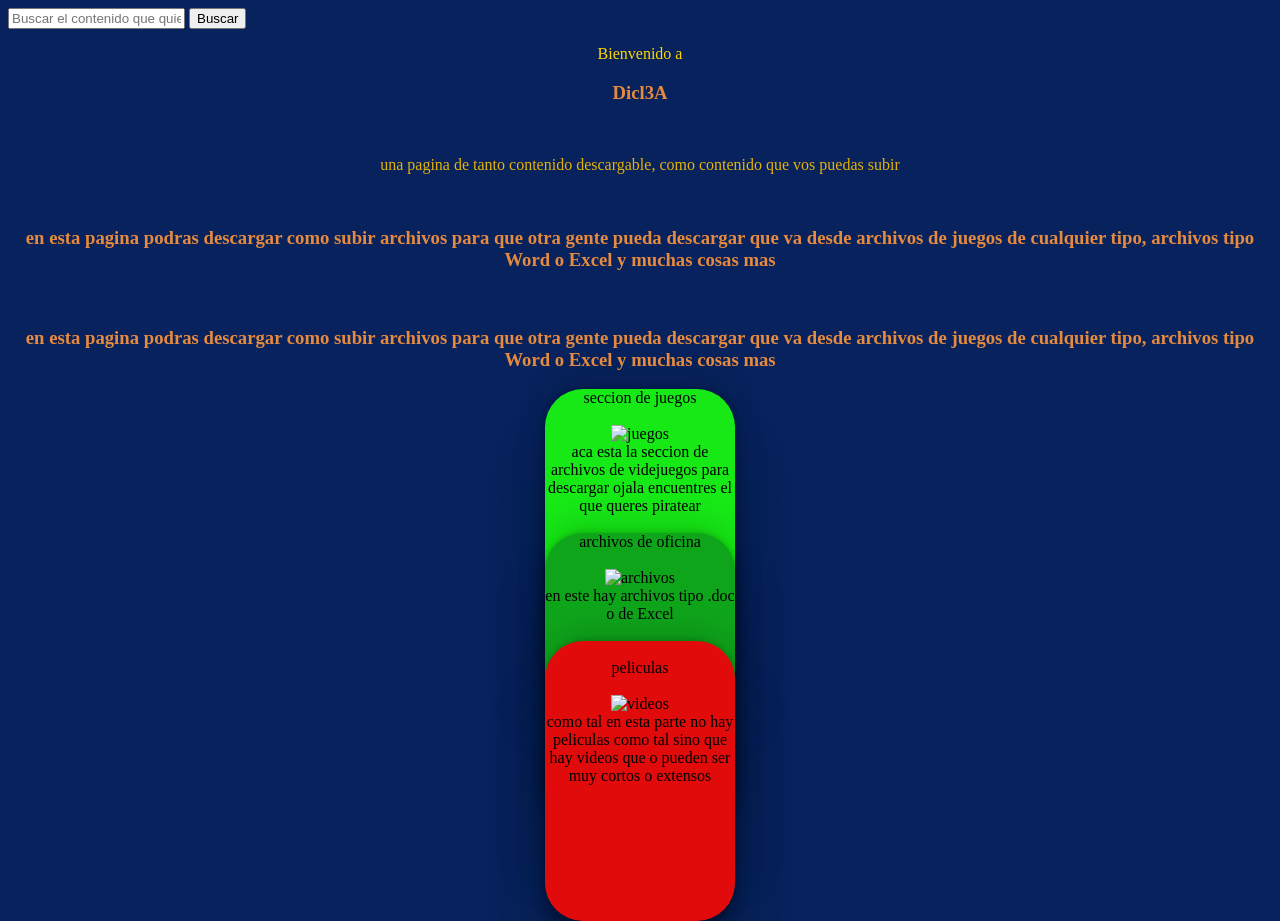
==== miproyecto.html @ e8ea4813 "Add files via upload" ====
<!DOCTYPE html>
<html lang="en">
<head>
    <meta charset="UTF-8">
    <meta name="viewport" content="width=device-width, initial-scale=1.0">
    <link rel="preconnect" href="https://fonts.gstatic.com" crossorigin>
    <link href="https://fonts.googleapis.com/css2?family=Bona+Nova+SC:ital,wght@0,400;0,700;1,400&display=swap" rel="stylesheet">
    <link rel="stylesheet" href="brad.css">
    <title>Dicl3A</title>
</head>
<body>
    <div class="contenedor">
    <input type="text" placeholder="Buscar el contenido que quieras descargar...">
    <button>Buscar</button>
    </div>
    <p id="parrafo">Bienvenido a</p>
    <h3>Dicl3A</h3>
    <br>
    <p id="texto">una pagina de tanto contenido descargable, como contenido que vos puedas subir</p>
    <br>
    <h3>en esta pagina podras descargar como subir archivos para que otra gente pueda descargar que va desde archivos de juegos de cualquier tipo, archivos tipo Word o Excel y muchas cosas mas</h3>
    <br>
    <h3>en esta pagina podras descargar como subir archivos para que otra gente pueda descargar que va desde archivos de juegos de cualquier tipo, archivos tipo Word o Excel y muchas cosas mas</h3>
    <div class="red9">
    <text> seccion de juegos </text>
    <br>
    </br>
        <img src="https://i.pinimg.com/474x/95/92/ce/9592cecd67175062743270f63ef89c7b.jpg"  alt="juegos"width="150">
        <br>
        <div id="primero">aca esta la seccion de archivos de videjuegos para descargar ojala encuentres el que queres piratear</div>
        <br>
    <div class="Excel">
    <text>archivos de oficina</text>
    <br>
    </br>
        <img src="https://encrypted-tbn0.gstatic.com/images?q=tbn:ANd9GcRl6CoKUCbq9RN4A57n1vCbj39ll8OECZ1hdw&s"  alt="archivos" width="150">
        <br>
        <div id="segunda">en este hay archivos tipo .doc o de Excel</div>
      </br>
    <div class="peliculas-o-videos">
    <br>
    <text>peliculas</text>
     <br>
      </br>
      <img src="https://blog.impulse.lat/hubfs/10-pasos-para-crear-videos-dentro-de-tu-estrategia-inbound.png" alt="videos" width="150">
      <br>
      <div id="y-la-cuarta">como tal en esta parte no hay peliculas como tal sino que hay videos que o pueden ser muy cortos o extensos</div>
</body>

</html>
---- brad.css ----
body{
    background-color: rgb(7, 34, 92);
}

#texto
{
    color: rgb(230, 178, 9);
    text-align: center;
}

#parrafo{
    color: gold;
    text-align: center;
}

h3{
    text-align: center;
    color: rgb(230, 138, 63);
}

a{
    display: flexbox;
}

.red9
{
    text-decoration: rgb(255, 217, 0);
    text-align: center;
    border-radius: 38px;
    width: 190px;
    height: 280px;
    background-color:rgb(22, 233, 22);
    margin: 0 auto;
    box-shadow: rgba(0, 0, 0, 0.25) 0px 54px 55px, rgba(0, 0, 0, 0.12) 0px -12px 30px, rgba(0, 0, 0, 0.12) 0px 4px 6px, rgba(0, 0, 0, 0.17) 0px 12px 13px, rgba(0, 0, 0, 0.09) 0px -3px 5px;
}

.Excel
{
    text-decoration: rgb(1, 158, 248);
    text-align: center;
    border-radius: 38px;
    width: 190px;
    height: 280px;
    background-color:rgb(15, 165, 27);
    margin: auto;
    box-shadow: rgba(0, 0, 0, 0.25) 0px 54px 55px, rgba(0, 0, 0, 0.12) 0px -12px 30px, rgba(0, 0, 0, 0.12) 0px 4px 6px, rgba(0, 0, 0, 0.17) 0px 12px 13px, rgba(0, 0, 0, 0.09) 0px -3px 5px;
}

.peliculas-o-videos
{
    text-decoration: rgb(1, 158, 248);
    text-align: center;
    border-radius: 38px;
    width: 190px;
    height: 280px;
    background-color:rgb(226, 11, 11);
    margin: 0 auto;
    box-shadow: rgba(0, 0, 0, 0.25) 0px 54px 55px, rgba(0, 0, 0, 0.12) 0px -12px 30px, rgba(0, 0, 0, 0.12) 0px 4px 6px, rgba(0, 0, 0, 0.17) 0px 12px 13px, rgba(0, 0, 0, 0.09) 0px -3px 5px;
}

a:hover {
    color: #ffcc00;
}

@media (max-width: 76px) {
    .contenedor{
        flex-direction: column;
    }
    form {
      padding: 1.5rem;
    }
  }
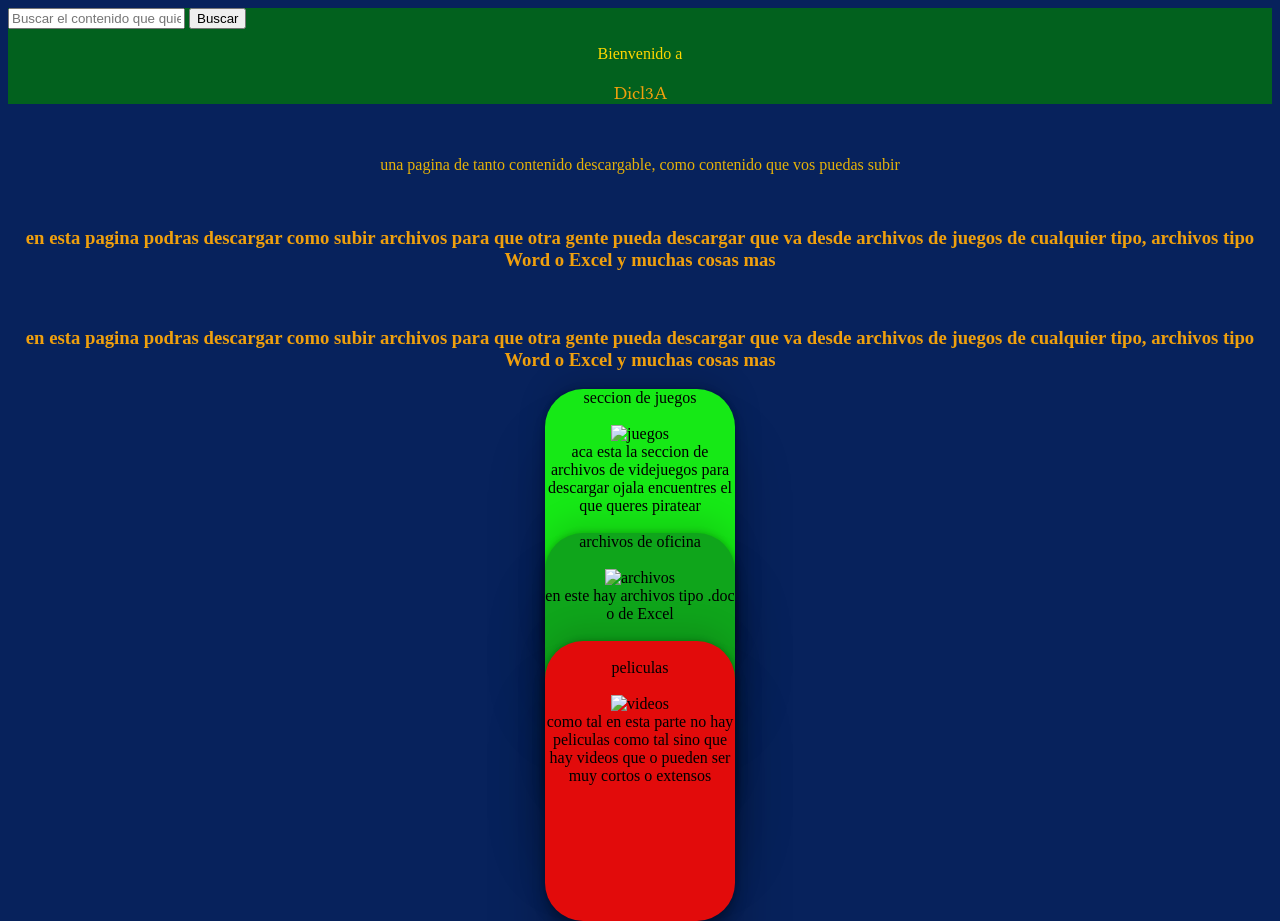
==== commit 2cd2c12d: "Add files via upload" ====
--- a/miproyecto.html
+++ b/miproyecto.html
@@ -6,15 +6,18 @@
     <link rel="preconnect" href="https://fonts.gstatic.com" crossorigin>
     <link href="https://fonts.googleapis.com/css2?family=Bona+Nova+SC:ital,wght@0,400;0,700;1,400&display=swap" rel="stylesheet">
     <link rel="stylesheet" href="brad.css">
+    <link rel="preconnect" href="https://fonts.googleapis.com">
+    <link rel="preconnect" href="https://fonts.gstatic.com" crossorigin>
+    <link href="https://fonts.googleapis.com/css2?family=Bona+Nova+SC:ital,wght@0,400;0,700;1,400&family=Libertinus+Math&display=swap" rel="stylesheet">
     <title>Dicl3A</title>
 </head>
 <body>
     <div class="contenedor">
     <input type="text" placeholder="Buscar el contenido que quieras descargar...">
     <button>Buscar</button>
+    <p id="parrafo">Bienvenido a</p>
+    <h3 class="libertinus-math-regular">Dicl3A</h3>
     </div>
-    <p id="parrafo">Bienvenido a</p>
-    <h3>Dicl3A</h3>
     <br>
     <p id="texto">una pagina de tanto contenido descargable, como contenido que vos puedas subir</p>
     <br>
@@ -27,7 +30,7 @@
     </br>
         <img src="https://i.pinimg.com/474x/95/92/ce/9592cecd67175062743270f63ef89c7b.jpg"  alt="juegos"width="150">
         <br>
-        <div id="primero">aca esta la seccion de archivos de videjuegos para descargar ojala encuentres el que queres piratear</div>
+        <div>aca esta la seccion de archivos de videjuegos para descargar ojala encuentres el que queres piratear</div>
         <br>
     <div class="Excel">
     <text>archivos de oficina</text>
@@ -35,7 +38,7 @@
     </br>
         <img src="https://encrypted-tbn0.gstatic.com/images?q=tbn:ANd9GcRl6CoKUCbq9RN4A57n1vCbj39ll8OECZ1hdw&s"  alt="archivos" width="150">
         <br>
-        <div id="segunda">en este hay archivos tipo .doc o de Excel</div>
+        <div>en este hay archivos tipo .doc o de Excel</div>
       </br>
     <div class="peliculas-o-videos">
     <br>
@@ -44,7 +47,7 @@
       </br>
       <img src="https://blog.impulse.lat/hubfs/10-pasos-para-crear-videos-dentro-de-tu-estrategia-inbound.png" alt="videos" width="150">
       <br>
-      <div id="y-la-cuarta">como tal en esta parte no hay peliculas como tal sino que hay videos que o pueden ser muy cortos o extensos</div>
+      <div>como tal en esta parte no hay peliculas como tal sino que hay videos que o pueden ser muy cortos o extensos</div>
 </body>
 
 </html>
--- a/brad.css
+++ b/brad.css
@@ -1,5 +1,10 @@
 body{
     background-color: rgb(7, 34, 92);
+}
+
+.contenedor
+{
+    background-color: rgb(2, 97, 30);
 }
 
 #texto
@@ -14,12 +19,14 @@
 }
 
 h3{
-    text-align: center;
-    color: rgb(230, 138, 63);
+  color: #f0a00d;
+  text-align: center;
 }
 
-a{
-    display: flexbox;
+.libertinus-math-regular{
+  font-family: "Libertinus Math", system-ui;
+  font-weight: 400;
+  font-style: normal;
 }
 
 .red9
